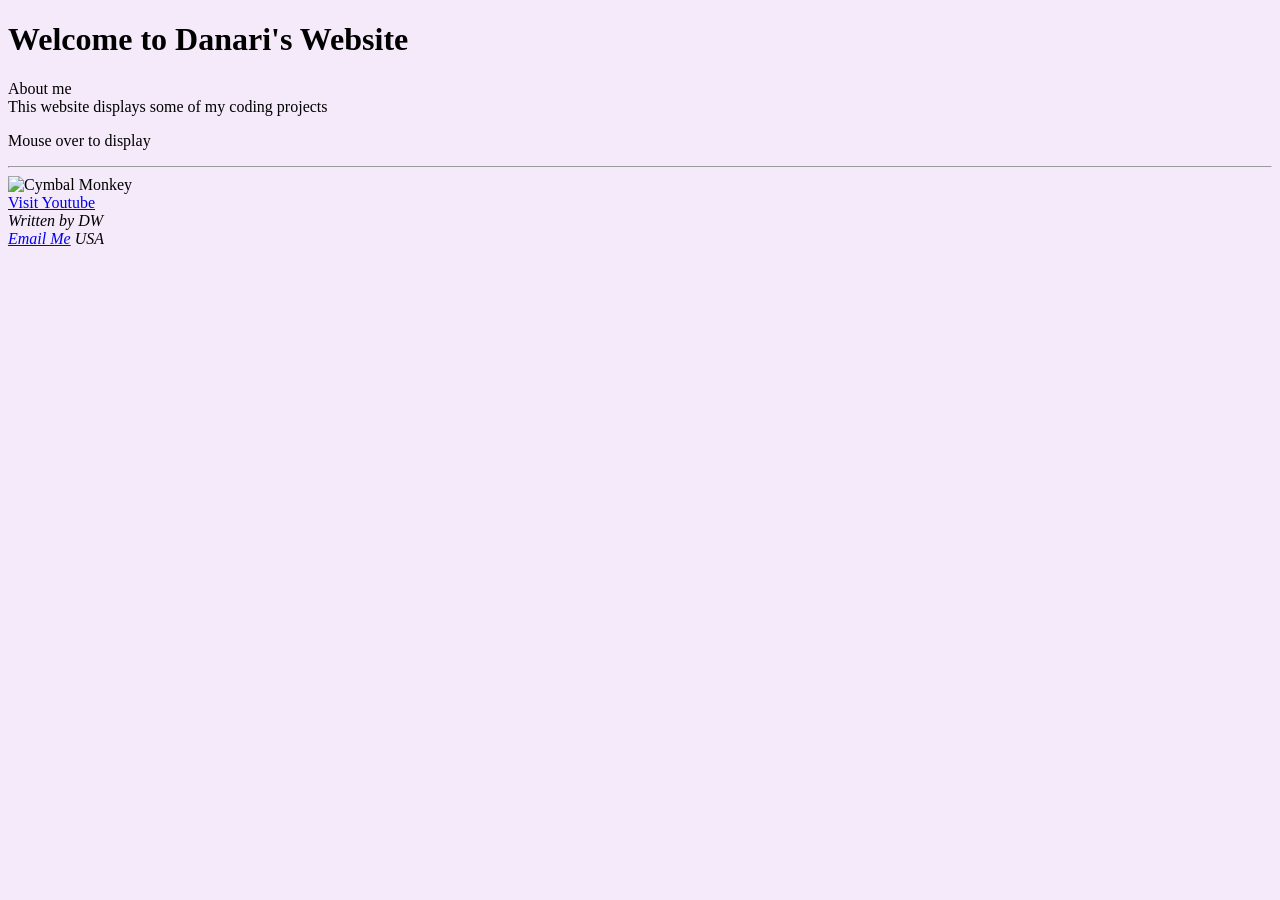
==== test.html @ e410f7d9 "Add files via upload" ====
<!DOCTYPE html>
<html lang="en-US">
<!-- CSS style sheet -->
<head>
<link rel="stylesheet" href="style.css">
</head>
<body style="background-color:rgb(244, 234, 250);">
<!-- Introduction heading -->
<h1 class="title">Welcome to Danari's Website</h1>
<p class="normal"> About me<br>This website displays some of my coding projects</p>
<p title="display info" class="normal">Mouse over to display</p>
<hr>
<img src="Jinx Monkey toy.jpeg" alt="Cymbal Monkey" style="width:300px;height:200px"><br>
<a href="https://www.youtube.com/">Visit Youtube</a>
<address>
Written by DW<br>
<a href="mailto:woodsdan@mail.gvsu.edu">Email Me</a>
USA
</address>
</body>
</html>
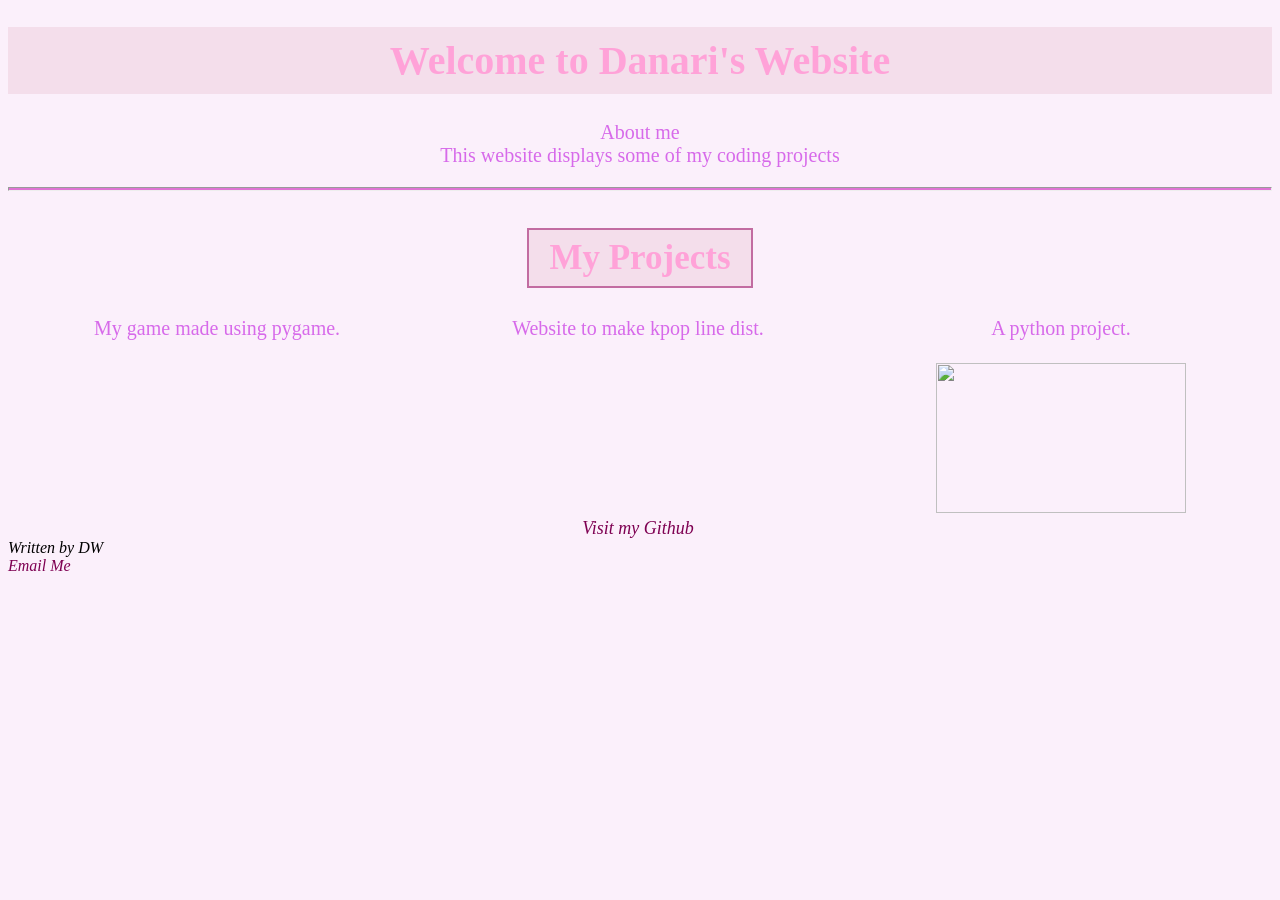
==== commit bc819051: "Add files via upload" ====
--- a/test.html
+++ b/test.html
@@ -4,18 +4,28 @@
 <head>
 <link rel="stylesheet" href="style.css">
 </head>
-<body style="background-color:rgb(244, 234, 250);">
+<body style="background-color:rgb(251, 240, 251);">
 <!-- Introduction heading -->
-<h1 class="title">Welcome to Danari's Website</h1>
+<h1>Welcome to Danari's Website</h1>
 <p class="normal"> About me<br>This website displays some of my coding projects</p>
-<p title="display info" class="normal">Mouse over to display</p>
 <hr>
-<img src="Jinx Monkey toy.jpeg" alt="Cymbal Monkey" style="width:300px;height:200px"><br>
-<a href="https://www.youtube.com/">Visit Youtube</a>
+<!-- Project Links -->
+<div class="center">
+<h2>My Projects</h2>
+</div>
+<div class="container">
+    <div class="normal">My game made using pygame.</div>
+    <div class="normal">Website to make kpop line dist.</div>
+    <div class="normal" padding: 5px>A python project.<br><br><img src="Jinx Monkey toy.jpeg" width="250" height="150"></div>
+    <div></div>
+    <div style="font-size:18px"><a href="https://github.com/twicervbp2-create">Visit my Github</a></div>
+    <div></div>
+</div>
+<!-- Contact Information -->
 <address>
 Written by DW<br>
 <a href="mailto:woodsdan@mail.gvsu.edu">Email Me</a>
-USA
 </address>
+<br>
 </body>
 </html>
--- a/style.css
+++ b/style.css
@@ -0,0 +1,68 @@
+h1 {
+background-color: rgb(244, 222, 235);
+padding: 10px;
+color: rgb(255, 162, 216);
+text-align: center;
+font-family: "Constantia", verdana;
+font-size: 40px
+}
+
+h2 {
+  display: inline-block;
+  background-color: rgb(244, 222, 235);
+  border: 2px solid rgb(194, 108, 161);
+  padding: 8px 20px 8px 20px;
+  color: rgb(255, 162, 216);
+  font-family: "Constantia", verdana;
+  font-size: 35px;
+}
+
+.center {
+  text-align: center;
+}
+
+.normal {
+  font-family: "MS UI Gothic", verdana;
+  color: rgb(215, 106, 234);
+  text-align: center;
+  font-size: 20px;
+}
+
+.container {
+  display: grid;
+  grid-template-columns: auto auto auto;
+}
+
+.container div {
+  text-align: center;
+}
+
+a:link {
+  color: rgb(126, 0, 82);
+  text-decoration: none;
+  font-family: "MS UI Gothic", verdana;
+  font-style: italic;
+}
+
+a:visited {
+  color: rgb(193, 0, 177);
+  background-color: transparent;
+  text-decoration: none;
+}
+
+a:hover {
+  color: rgb(209, 92, 199);
+  background-color: transparent;
+  text-decoration: underline;
+}
+
+a:active {
+  color: rgb(255, 81, 229);
+  background-color: transparent;
+  text-decoration: underline;
+}
+
+hr {
+  background-color:rgb(223, 116, 212);
+  height: 2.5px;
+}
